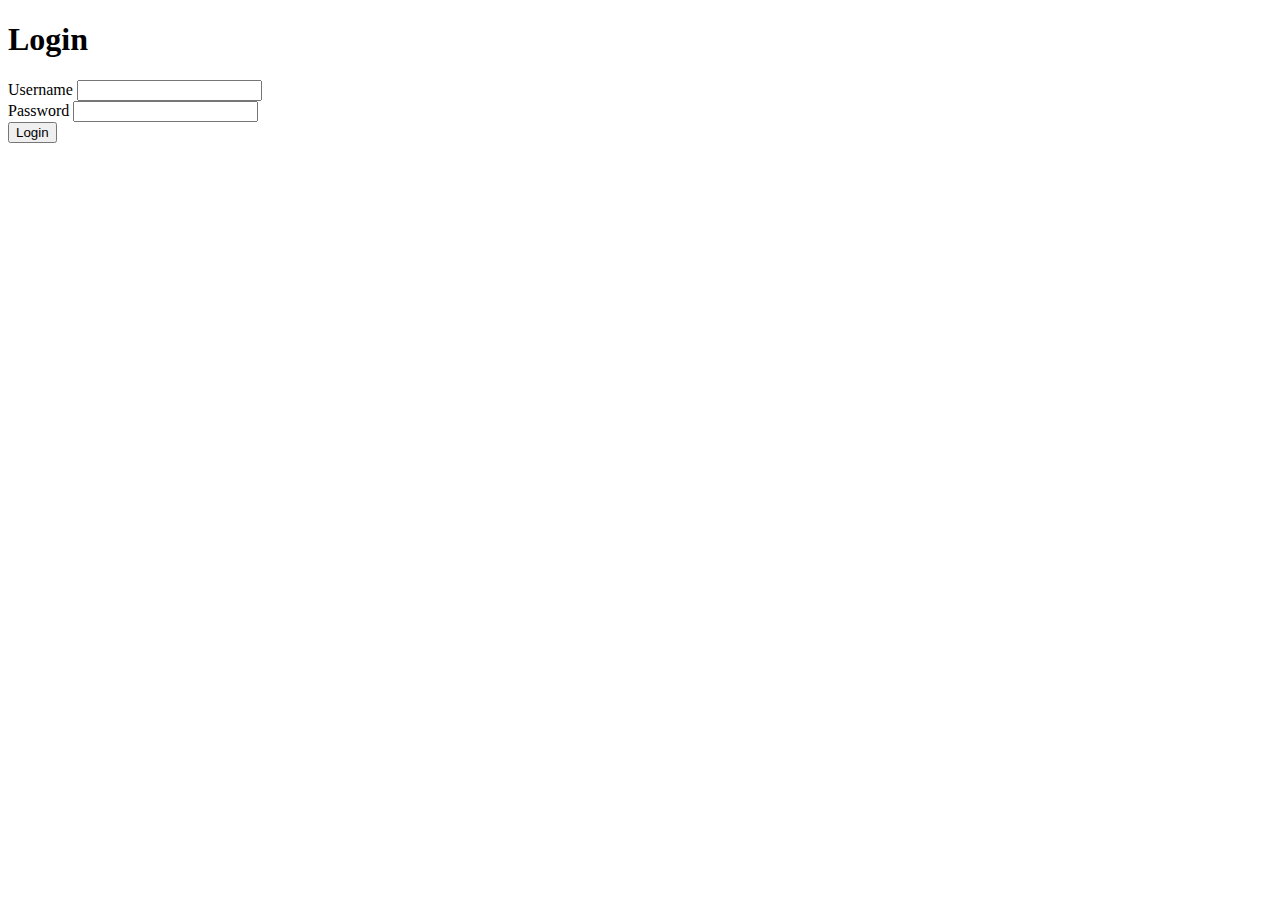
==== account/login.html @ 9b2d03fb "Microblog" ====
<!DOCTYPE html>
<html lang="en">
  <head>
    <meta charset="UTF-8" />
    <meta http-equiv="X-UA-Compatible" content="IE=edge" />
    <meta name="viewport" content="width=device-width, initial-scale=1.0" />

    <!-- Global CSS (CSS rules you want applied to all pages) -->
    <link rel="stylesheet" href="./global.css" />

    <!-- Page-specific CSS -->
    <link rel="stylesheet" href="./login.css" />

    <title>Login</title>

    <!-- Run BEFORE page is finished loading (before window.onload - don't add the `defer` attribute): -->
    <script src="auth.js"></script>
    <script>
      if (isLoggedIn() === true) {
        window.location.replace("../posts/posts.html");
      }
    </script>
  </head>
  <body>
    <header></header>

    <main>
      <h1>Login</h1>
      <form id="login">
        <div>
          <label for="username">Username</label>
          <input type="text" id="username" minlength="3" />
        </div>

        <div>
          <label for="password">Password</label>
          <input type="password" id="password" minlength="6" />
        </div>

        <button id="loginButton" type="submit">Login</button>
      </form>
    </main>

    <footer></footer>

    <!-- Page-specific code -->
    <script src="login.js"></script>
  </body>
</html>
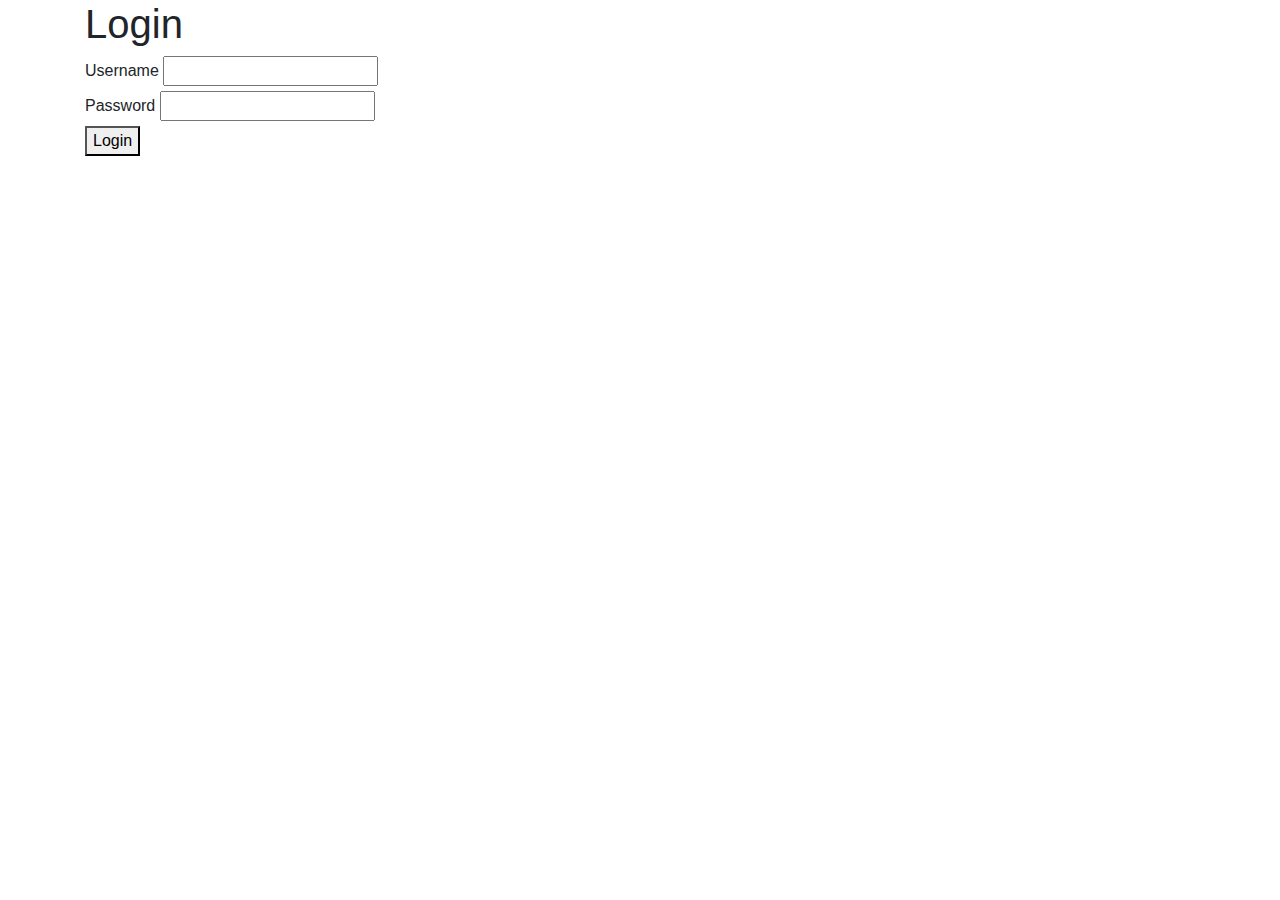
==== commit f4aa3487: "short discription button to register" ====
--- a/account/login.html
+++ b/account/login.html
@@ -20,25 +20,33 @@
         window.location.replace("../posts/posts.html");
       }
     </script>
+    <link
+      rel="stylesheet"
+      href="https://cdn.jsdelivr.net/npm/bootstrap@4.3.1/dist/css/bootstrap.min.css"
+      integrity="sha384-ggOyR0iXCbMQv3Xipma34MD+dH/1fQ784/j6cY/iJTQUOhcWr7x9JvoRxT2MZw1T"
+      crossorigin="anonymous"
+    />
   </head>
   <body>
     <header></header>
 
     <main>
-      <h1>Login</h1>
-      <form id="login">
-        <div>
-          <label for="username">Username</label>
-          <input type="text" id="username" minlength="3" />
-        </div>
+      <div class="container">
+        <h1>Login</h1>
+        <form id="login">
+          <div>
+            <label for="username">Username</label>
+            <input type="text" id="username" minlength="3" />
+          </div>
 
-        <div>
-          <label for="password">Password</label>
-          <input type="password" id="password" minlength="6" />
-        </div>
+          <div>
+            <label for="password">Password</label>
+            <input type="password" id="password" minlength="6" />
+          </div>
 
-        <button id="loginButton" type="submit">Login</button>
-      </form>
+          <button id="loginButton" type="submit">Login</button>
+        </form>
+      </div>
     </main>
 
     <footer></footer>
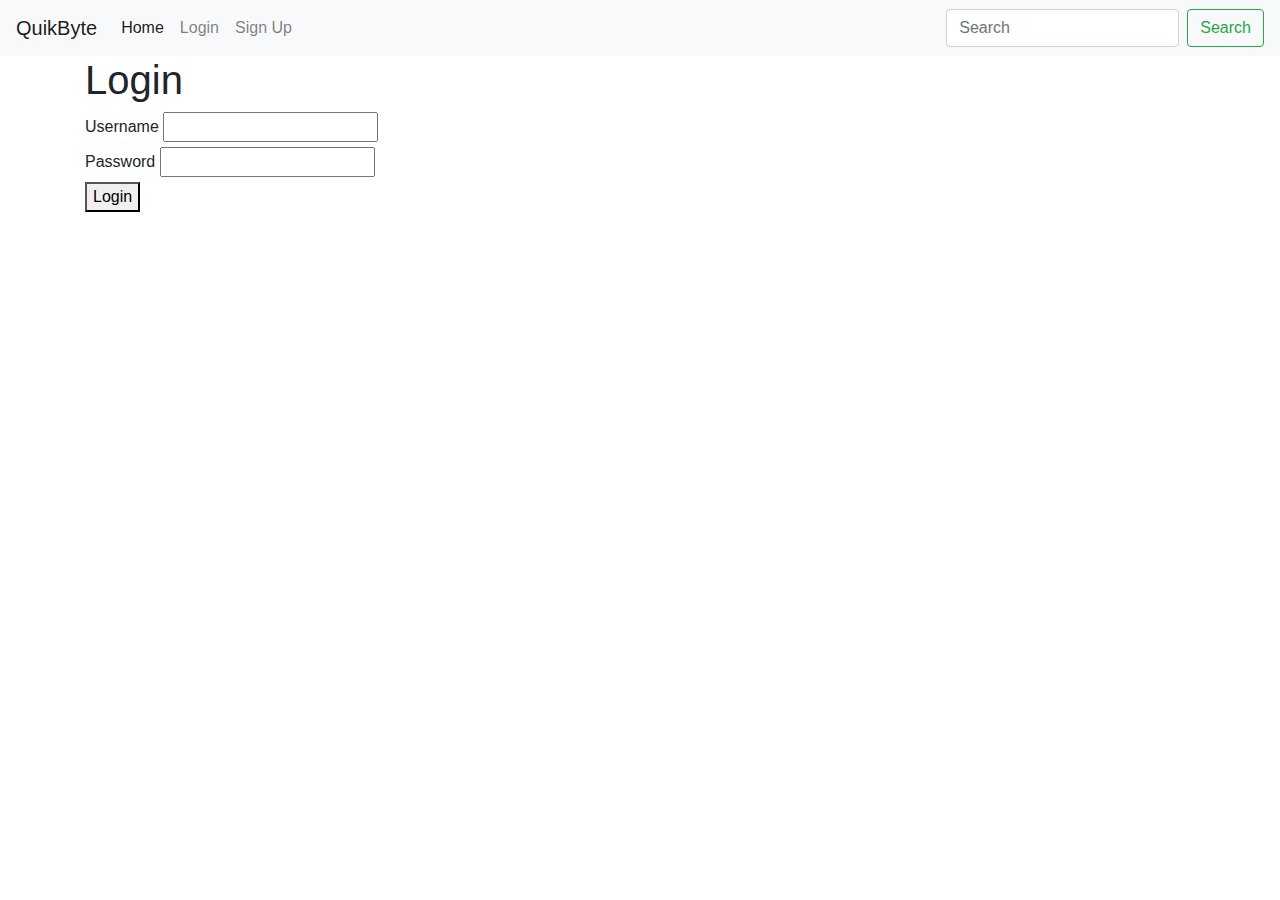
==== commit 10841dd7: "login" ====
--- a/account/login.html
+++ b/account/login.html
@@ -28,7 +28,51 @@
     />
   </head>
   <body>
-    <header></header>
+    <header>
+      <nav class="navbar navbar-expand-lg navbar-light bg-light">
+        <a class="navbar-brand" href="../index.html">QuikByte</a>
+        <button
+          class="navbar-toggler"
+          type="button"
+          data-toggle="collapse"
+          data-target="#navbarSupportedContent"
+          aria-controls="navbarSupportedContent"
+          aria-expanded="false"
+          aria-label="Toggle navigation"
+        >
+          <span class="navbar-toggler-icon"></span>
+        </button>
+
+        <div class="collapse navbar-collapse" id="navbarSupportedContent">
+          <ul class="navbar-nav mr-auto">
+            <li class="nav-item active">
+              <a class="nav-link" href="../index.html"
+                >Home <span class="sr-only">(current)</span></a
+              >
+            </li>
+            <li class="nav-item">
+              <a class="nav-link" href="login.html">Login</a>
+            </li>
+            <li class="nav-item">
+              <a class="nav-link" href="register.html">Sign Up</a>
+            </li>
+            
+            </li>
+          </ul>
+          <form class="form-inline my-2 my-lg-0">
+            <input
+              class="form-control mr-sm-2"
+              type="search"
+              placeholder="Search"
+              aria-label="Search"
+            />
+            <button class="btn btn-outline-success my-2 my-sm-0" type="submit">
+              Search
+            </button>
+          </form>
+        </div>
+      </nav>
+    </header>
 
     <main>
       <div class="container">
@@ -45,6 +89,7 @@
           </div>
 
           <button id="loginButton" type="submit">Login</button>
+
         </form>
       </div>
     </main>
@@ -52,6 +97,7 @@
     <footer></footer>
 
     <!-- Page-specific code -->
+     
     <script src="login.js"></script>
   </body>
 </html>
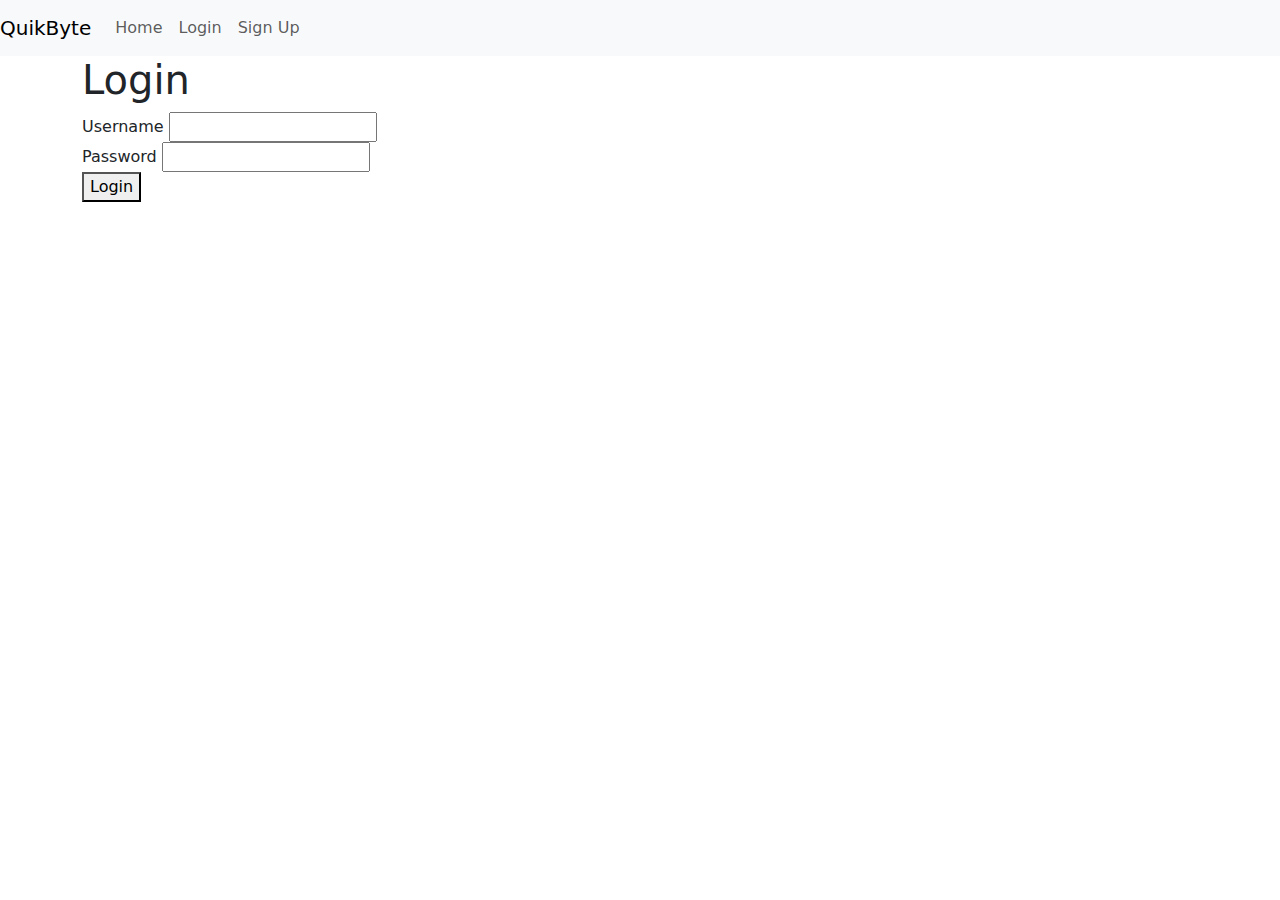
==== commit 71972277: "reload after post, navlinks add/remove, logout" ====
--- a/account/login.html
+++ b/account/login.html
@@ -21,11 +21,11 @@
       }
     </script>
     <link
-      rel="stylesheet"
-      href="https://cdn.jsdelivr.net/npm/bootstrap@4.3.1/dist/css/bootstrap.min.css"
-      integrity="sha384-ggOyR0iXCbMQv3Xipma34MD+dH/1fQ784/j6cY/iJTQUOhcWr7x9JvoRxT2MZw1T"
-      crossorigin="anonymous"
-    />
+    href="https://cdn.jsdelivr.net/npm/bootstrap@5.3.3/dist/css/bootstrap.min.css"
+    rel="stylesheet"
+    integrity="sha384-QWTKZyjpPEjISv5WaRU9OFeRpok6YctnYmDr5pNlyT2bRjXh0JMhjY6hW+ALEwIH"
+    crossorigin="anonymous"
+  />
   </head>
   <body>
     <header>
@@ -47,7 +47,7 @@
           <ul class="navbar-nav mr-auto">
             <li class="nav-item active">
               <a class="nav-link" href="../index.html"
-                >Home <span class="sr-only">(current)</span></a
+                >Home <span class="sr-only"></span></a
               >
             </li>
             <li class="nav-item">
@@ -59,17 +59,6 @@
             
             </li>
           </ul>
-          <form class="form-inline my-2 my-lg-0">
-            <input
-              class="form-control mr-sm-2"
-              type="search"
-              placeholder="Search"
-              aria-label="Search"
-            />
-            <button class="btn btn-outline-success my-2 my-sm-0" type="submit">
-              Search
-            </button>
-          </form>
         </div>
       </nav>
     </header>
